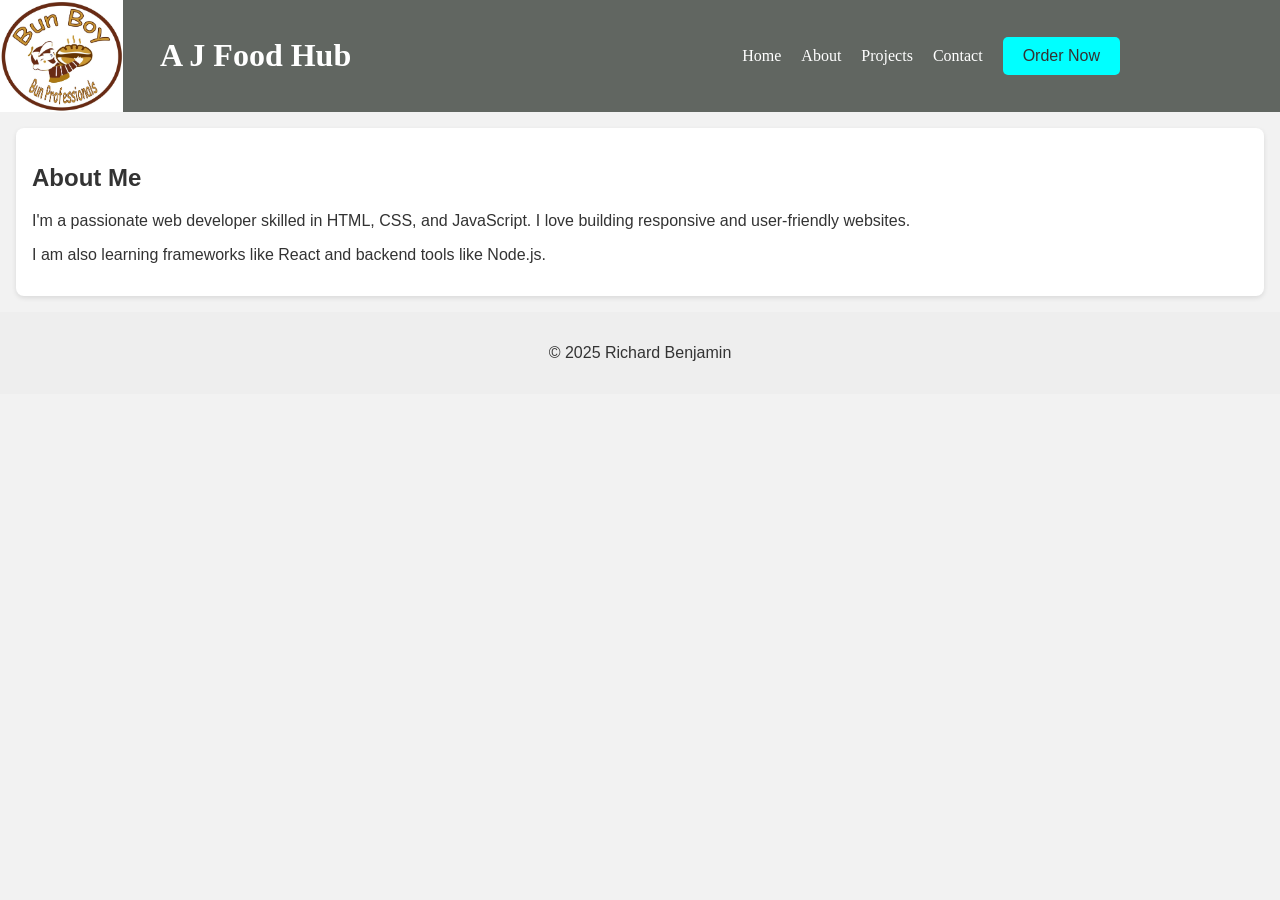
==== about.html @ 5213fca1 "Added complete website files" ====
<!DOCTYPE html>
<html lang="en">
<head>
  <meta charset="UTF-8" />
  <title>About - A J Food Hub</title>
  <link rel="stylesheet" href="style_about.css" />
</head>
<body>
  <header>
    <h1>A J Food Hub</h1>
    <nav>
      <a href="index.html">Home</a>
      <a href="about.html">About</a>
      <a href="projects.html">Projects</a>
      <a href="contact.html">Contact</a>
      <a href="cart.html"><button>Order Now</button></a>
    </nav>
  </header>

  <section>
    <h2>About Me</h2>
    <p>I'm a passionate web developer skilled in HTML, CSS, and JavaScript. I love building responsive and user-friendly websites.</p>
    <p>I am also learning frameworks like React and backend tools like Node.js.</p>
  </section>

  <footer>
    <p>&copy; 2025 Richard Benjamin</p>
  </footer>
</body>
</html>
---- style_about.css ----
body {
  font-family: Fugaz One, sans-serif;
  margin: 0;
  padding: 0;
  background-color: #f2f2f2;
  color: #333;
}

header {
  background-image: url('bun boy logo.jpg');
  background-size: contain;
  background-repeat: no-repeat;
  background-color: #616661;
  font-family: Fugaz One;
  color: white;
  padding: 1em 10em;
  display: flex;
  justify-content: space-between;
  align-items: center;
}

nav a {
  color: white;
  margin-left: 1em;
  text-decoration: none;
}

.banner{
   width:100%;
   height:500px;
   background-color: #424242;
   background-size:cover;
   background-position: center;
   background-repeat:  no-repeat;
   display: flex;
   font-family: Lugrasimo;
   color: white;
   .felipa-regular {
  font-family: "Lugrasimo", serif;
  font-weight: Italic;
  font-style: normal;
 }
   justify-content: left;
   align-items: center;
}
.banner2{
  width:100%;
  height:500px;
  background-color: #9b1d1d;
  background-size:cover;
  background-position: center;
  background-repeat:  no-repeat;
  display: flex;
  font-family: Lugrasimo;
  color: white;
  .felipa-regular {
 font-family: "Lugrasimo", serif;
 font-weight: Italic;
 font-style: normal;
}
  justify-content: left;
  align-items: center;
}
.box {
      border: 1px solid black;
      padding: 10px;
      width: 150px;
      background-color: white;
    }
section {
  padding: 1em;
  background-color: white;
  margin: 1em;
  border-radius: 8px;
  box-shadow: 0 2px 5px rgba(0,0,0,0.1);
}
.button-container{
  text-align: center;
  margin-top: 20px;
}
button{
  background-color: aqua;
  color: #333;
  padding: 10px 20px;
  border: #333;
  border-radius: 5px;
  cursor: pointer;
  font-size: 16px;
  transition: background-color 0.3s ease;
}
button:hover{
  background-color: aquamarine;
}
.booking{
  padding: 1em;
  background-color: rgb(70, 59, 59);
  margin: 1em;
  border-radius: 8px;
  box-shadow: 0 2px 5px rgba(0,0,0,0.1);
  color: #eee;
  text-align: center;
  padding: 2em;
}

footer {
  text-align: center;
  padding: 1em;
  background-color: #eee;
}
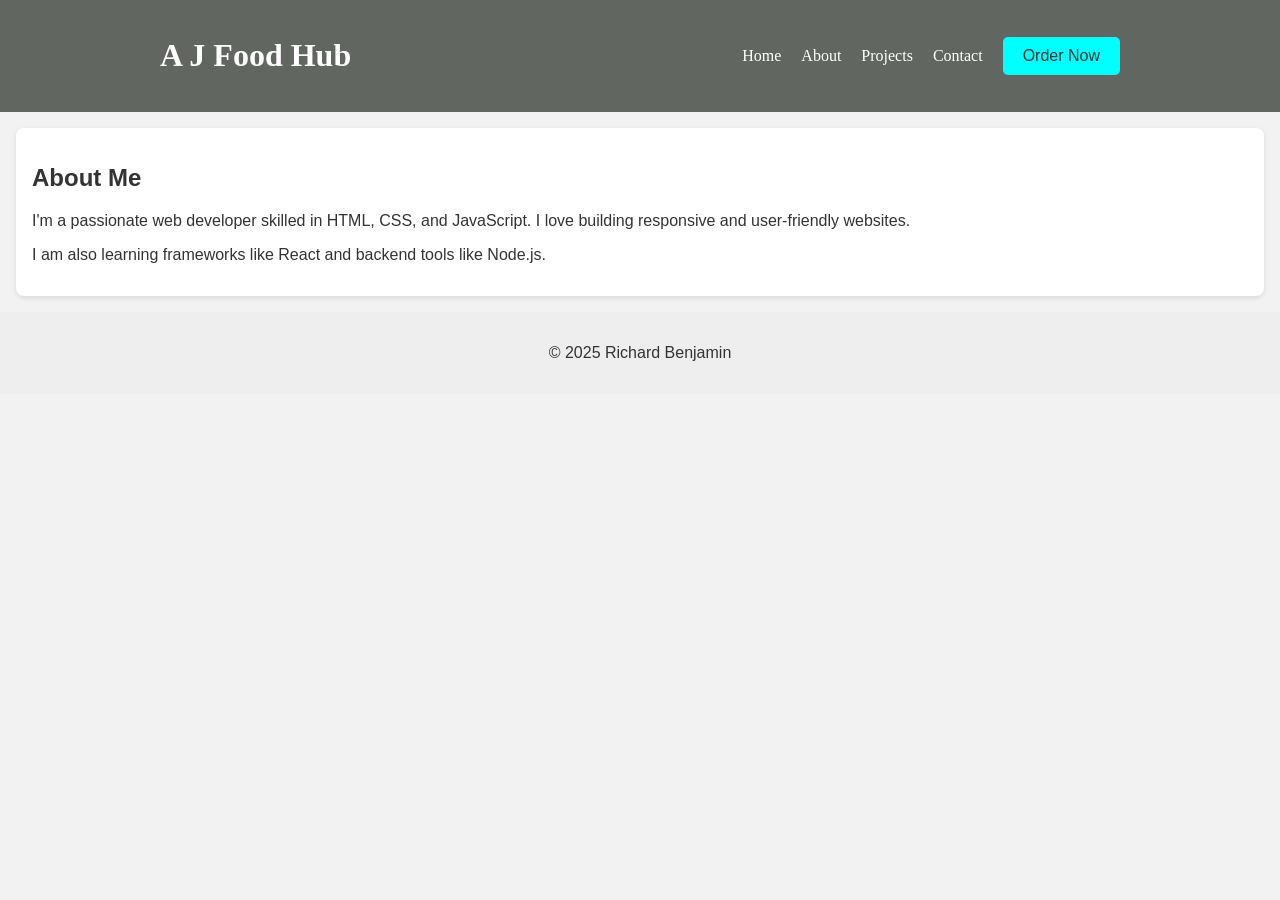
==== commit c3943c0c: "Added some all files" ====
(no text change in the page or its own stylesheets)
